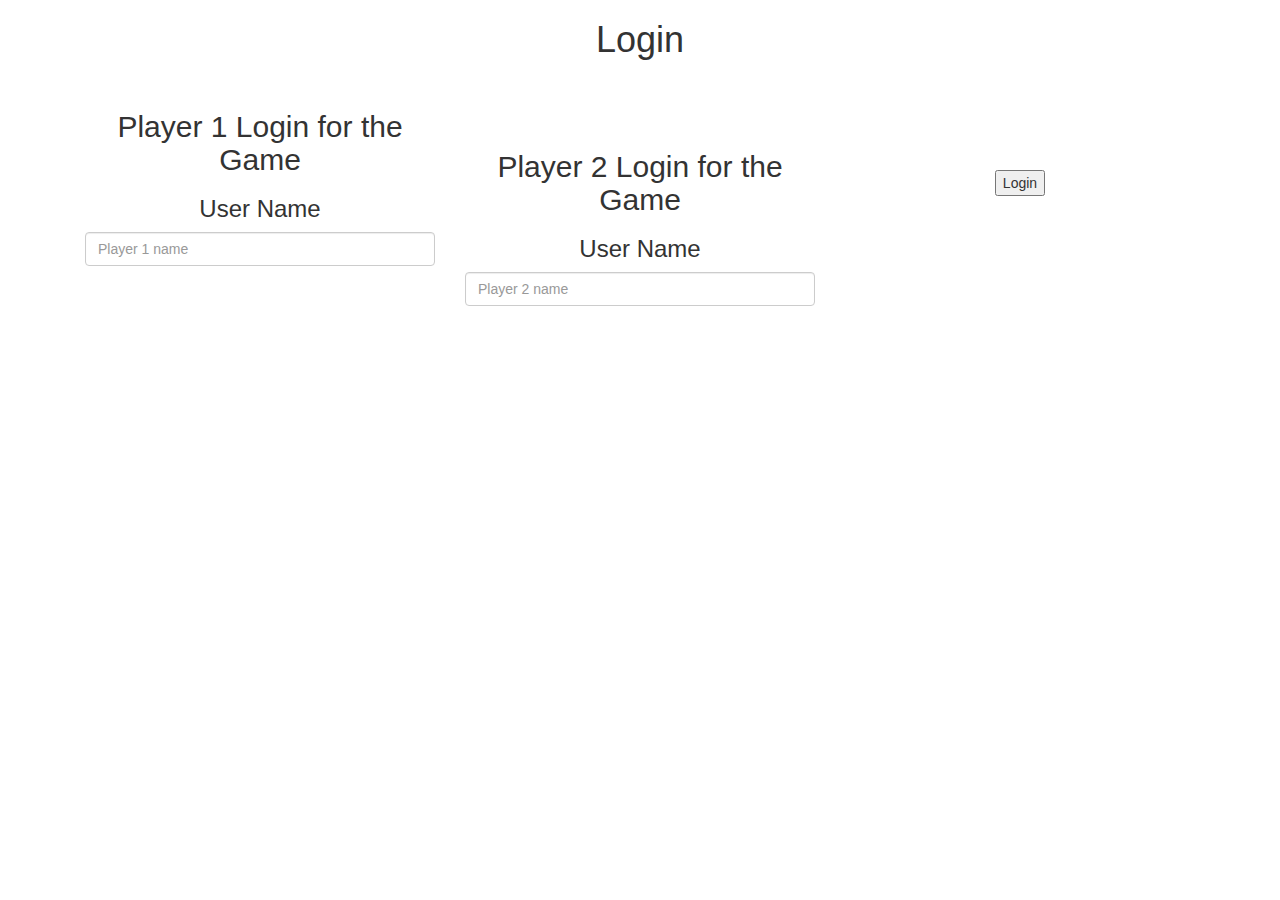
==== index.html @ 90ebeb2b "Add files via upload" ====
<!DOCTYPE html>
<html>

<head>
    <title> Math Quiz </title>
    <meta name="viewport" content="width=device-width, initial-scale=1">
    <link rel="stylesheet" href="https://maxcdn.bootstrapcdn.com/bootstrap/3.4.0/css/bootstrap.min.css">
    <script src="https://ajax.googleapis.com/ajax/libs/jquery/3.4.1/jquery.min.js"></script>
    <script src="https://maxcdn.bootstrapcdn.com/bootstrap/3.4.0/js/bootstrap.min.js"></script>
    <link href="https://fonts.googleapis.com/css?family=Yeon+Sung&display=swap" rel="stylesheet">
    <meta name="viewport" content="width=device-width, initial-scale=1">

    <link rel="stylesheet" href="https://maxcdn.bootstrapcdn.com/bootstrap/3.4.0/css/bootstrap.min.css">
    <script src="https://ajax.googleapis.com/ajax/libs/jquery/3.4.1/jquery.min.js"></script>
    <script src="https://maxcdn.bootstrapcdn.com/bootstrap/3.4.0/js/bootstrap.min.js"></script>



</head>

<body class="body_background">
    <div class="container">
        <center>
            <h1> Login </h1>
            <br>
            <div class="boxed col-lg-4 col-sm-8 col-xs-11">
                <h2>Player 1 Login for the Game</h2>
                <h3> User Name </h3>
                <input type="text" class="form-control" id="user1" placeholder="Player 1 name">
            </div>
            <br> <br>
            <div class="boxed col-lg-4 col-sm-8 col-xs-11">
                <h2>Player 2 Login for the Game</h2>
                <h3> User Name</h3>
                <input type="text" class="form-control" id="user2" placeholder="Player 2 name">
            </div>
            <br> <br>
            <button id="but" onclick="next_page()"> Login </button>
        </center>
    </div>
</body>
<script src="main.js"></script>

</html>
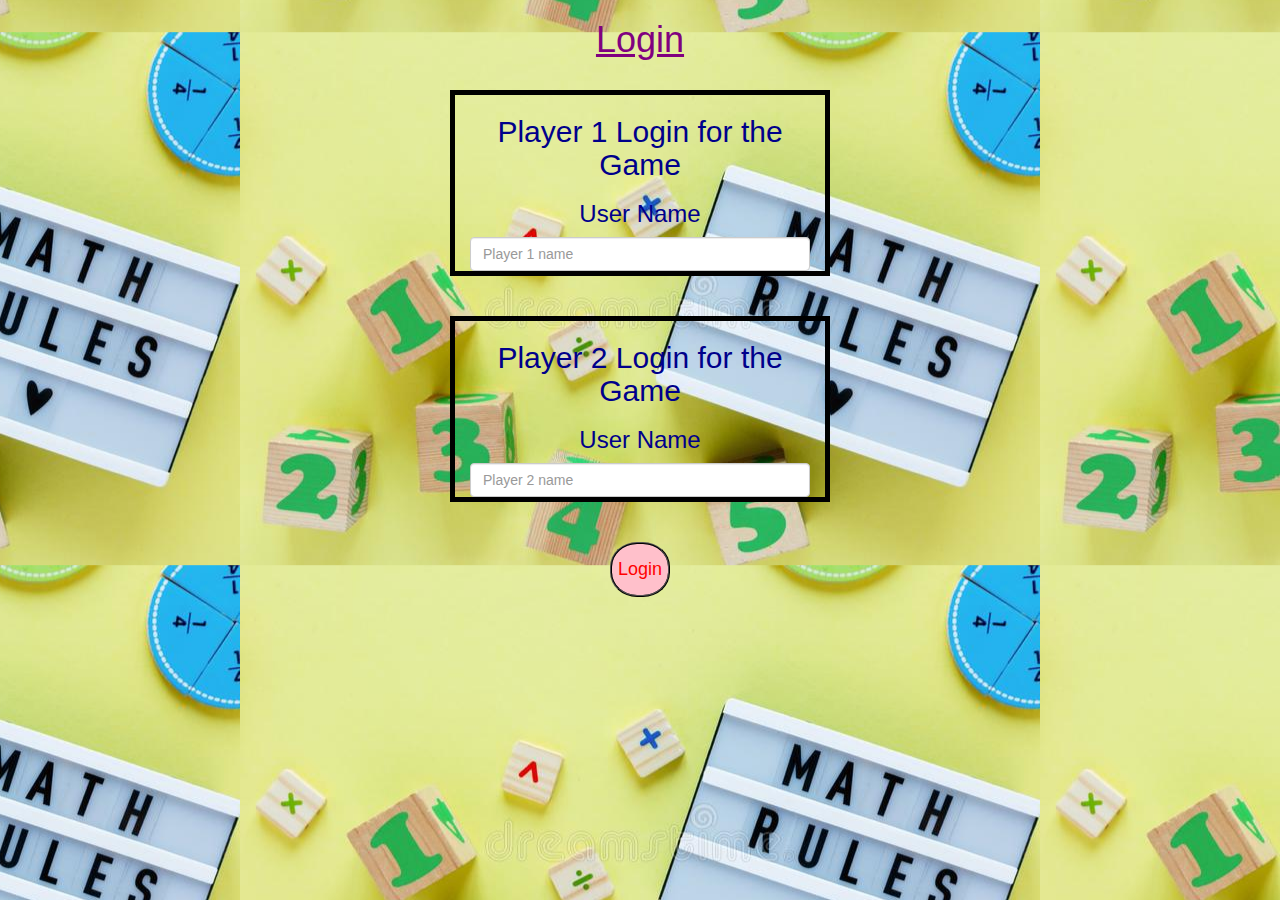
==== commit fcba37ec: "Add files via upload" ====
--- a/index.html
+++ b/index.html
@@ -13,7 +13,7 @@
     <link rel="stylesheet" href="https://maxcdn.bootstrapcdn.com/bootstrap/3.4.0/css/bootstrap.min.css">
     <script src="https://ajax.googleapis.com/ajax/libs/jquery/3.4.1/jquery.min.js"></script>
     <script src="https://maxcdn.bootstrapcdn.com/bootstrap/3.4.0/js/bootstrap.min.js"></script>
-
+    <link rel="stylesheet" href="style.css">
 
 
 </head>
--- a/style.css
+++ b/style.css
@@ -0,0 +1,28 @@
+.body_background {
+    background-image: url("bgt4.jpg");
+    background-position: center;
+}
+
+.boxed {
+    border: 1px solid black;
+    border-width: 5px;
+    color: darkblue;
+    float: none;
+}
+
+#but {
+    background-color: pink;
+    color: red;
+    font-size: large;
+    width: 80x;
+    ;
+    height: 55px;
+    font-family: unset;
+    border-radius: 45%;
+    border-style: ridge;
+}
+
+h1 {
+    text-decoration-line: underline;
+    color: purple;
+}